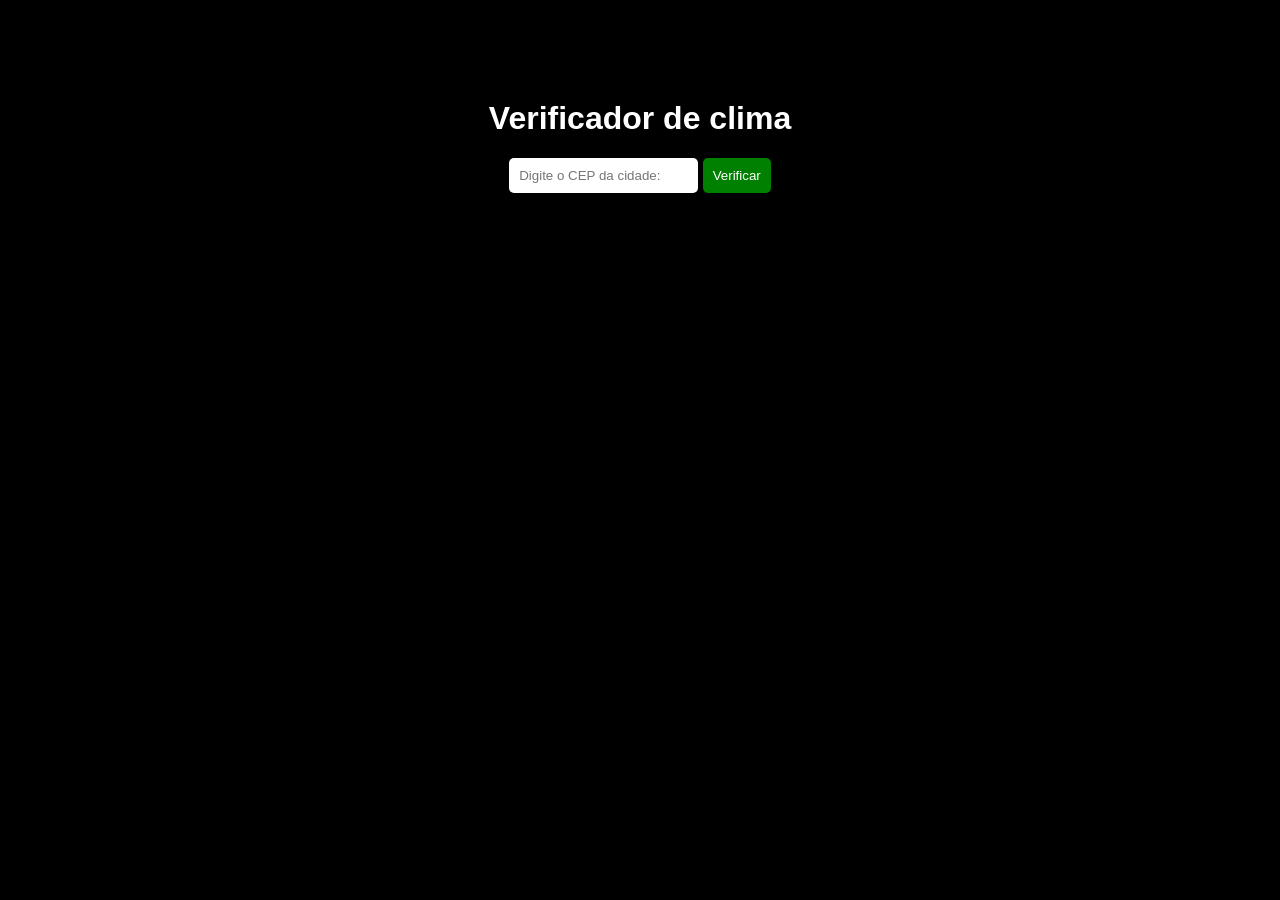
==== index.html @ dc427db2 "1º commit" ====
<!DOCTYPE html>
<html lang="pt-BR">
<head>
    <meta charset="UTF-8">
    <meta name="viewport" content="width=device-width, initial-scale=1.0">
    <title>Verificação do clima</title>
    <link rel="stylesheet" href="style.css">
</head>
<body>
    <div class="container">
        <h1>Verificador de clima</h1>
        <input type="text" id="cidade" placeholder="Digite o CEP da cidade:">
        <button onclick="buscarClima()">Verificar</button>
    </div id="resultado">

    <script src="script.js"></script>
</body>
</html>
---- style.css ----
@import "UTF-8";

body{
    background-color: black;
    font-family: 'Franklin Gothic Medium', 'Arial Narrow', Arial, sans-serif;
    color: white;
    text-align: center;
}

.container{
    margin-top: 100px;
}

input,button{
    padding: 10px;
    border: none;
    border-radius: 5px;
}

button{
    background-color: green;
    color:white;
    cursor: pointer;
}

button:hover{
    background-color: darkgreen;

}
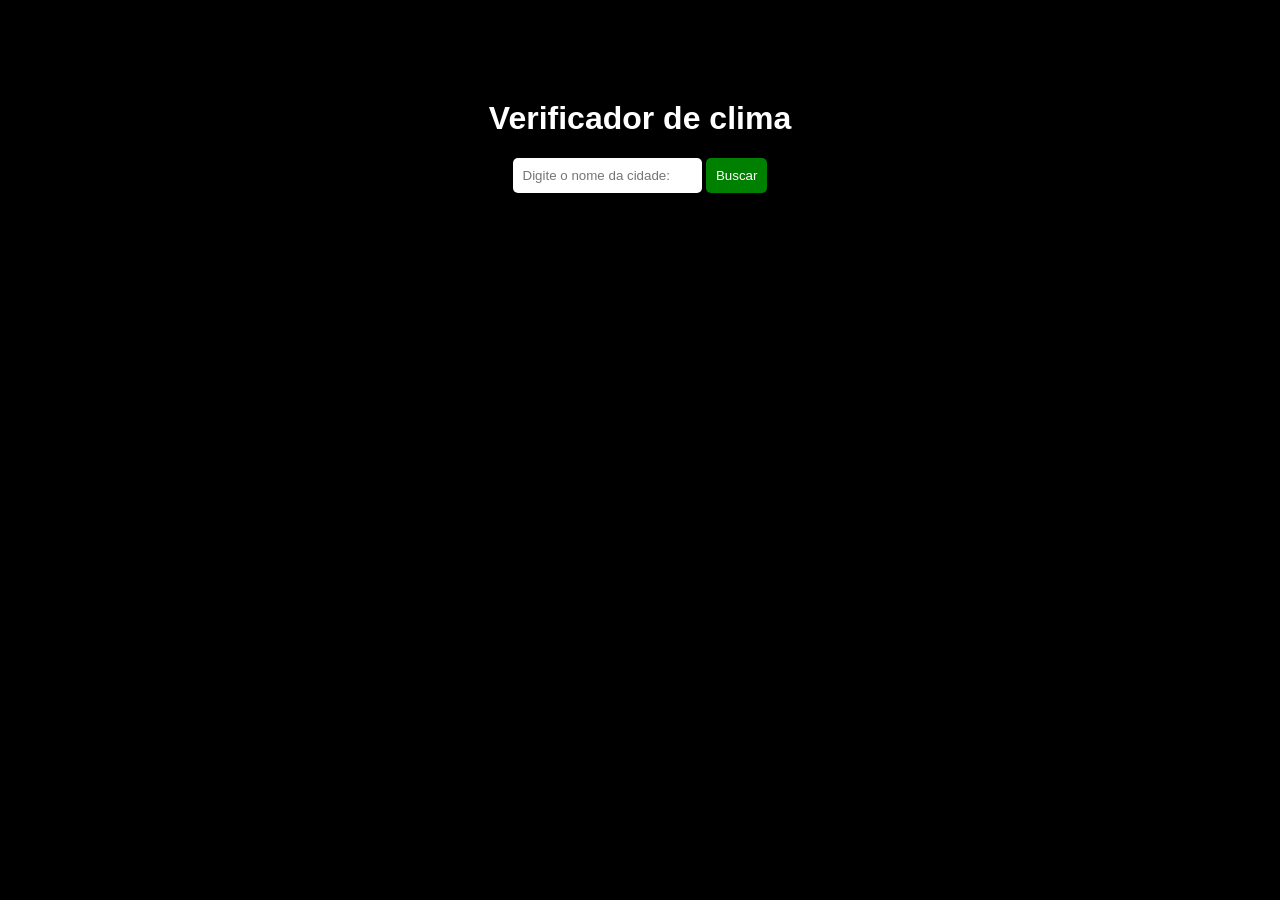
==== commit efa106f8: "Update index.html" ====
--- a/index.html
+++ b/index.html
@@ -9,10 +9,12 @@
 <body>
     <div class="container">
         <h1>Verificador de clima</h1>
-        <input type="text" id="cidade" placeholder="Digite o CEP da cidade:">
-        <button onclick="buscarClima()">Verificar</button>
-    </div id="resultado">
 
+        <input type="text" id="cidade" placeholder="Digite o nome da cidade:">
+        <button id="verifica" onclick="buscarCidade()">Buscar</button>
+
+        <div id="resultado"></div>
+    </div>
     <script src="script.js"></script>
 </body>
 </html>
